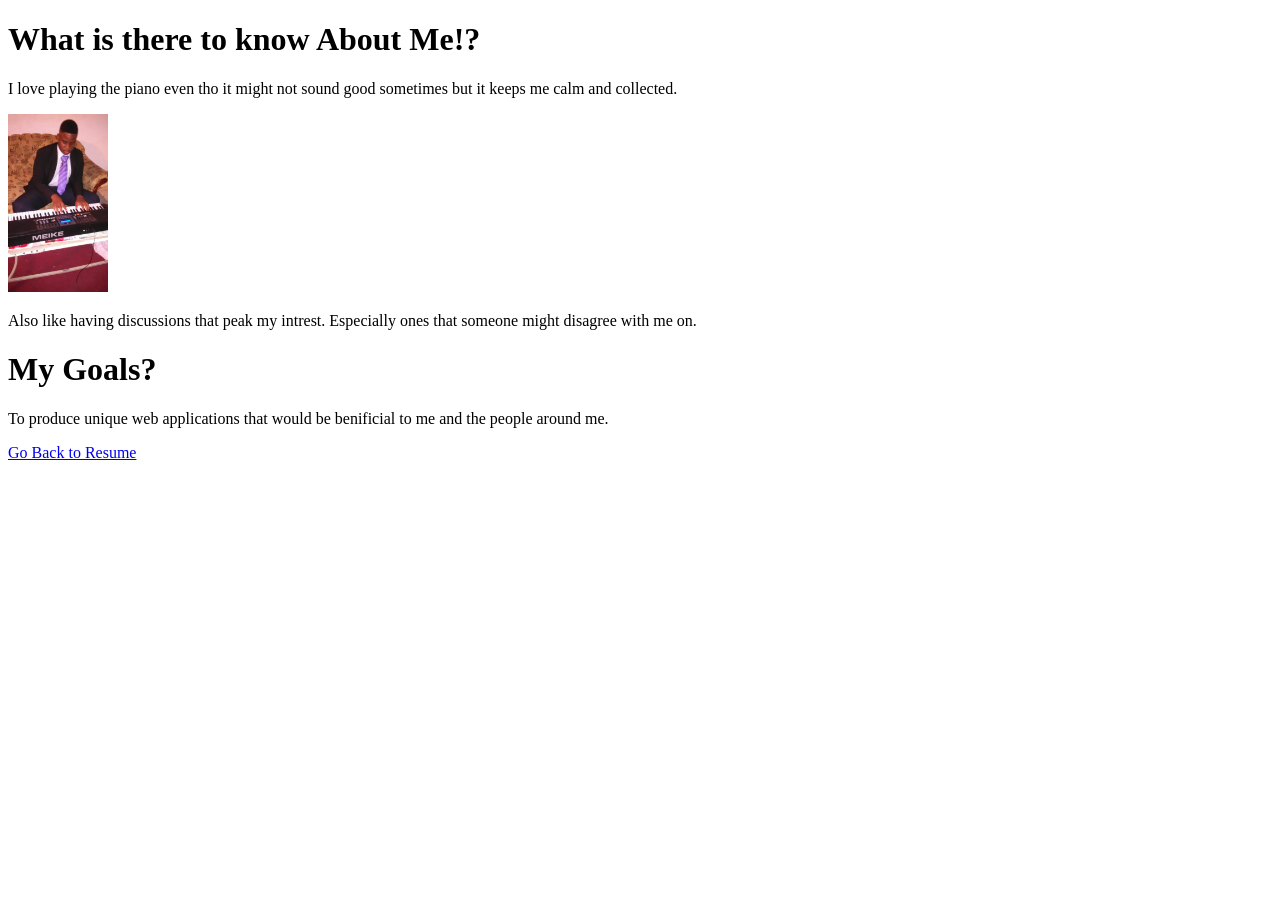
==== blog.html @ acbbf64a "Rename about me.html to blog.html" ====
<!DOCTYPE html>
<html lang="en">
<head>
  <meta charset="UTF-8">
  <meta http-equiv="X-UA-Compatible" content="IE=edge">
  <meta name="viewport" content="width=device-width, initial-scale=1.0">
  <title>About me!</title>
</head>
<body>
  <h1>What is there to know About Me!?</h1>
  <p>I love playing the piano even tho it might not sound good sometimes but it keeps me calm and collected.</p>
  <img style="width:100px;" src="IMG_20190628_215321.jpg" alt="Paino man"> 

  <p>Also like having discussions that peak my intrest. Especially ones that someone might disagree with me on.</p>
  
  <h1>My Goals?</h1>
  <p>To produce unique web applications that would be benificial to me and the people around me.</p>

  <a href="index.html">Go Back to Resume</a>
</body>
</html>
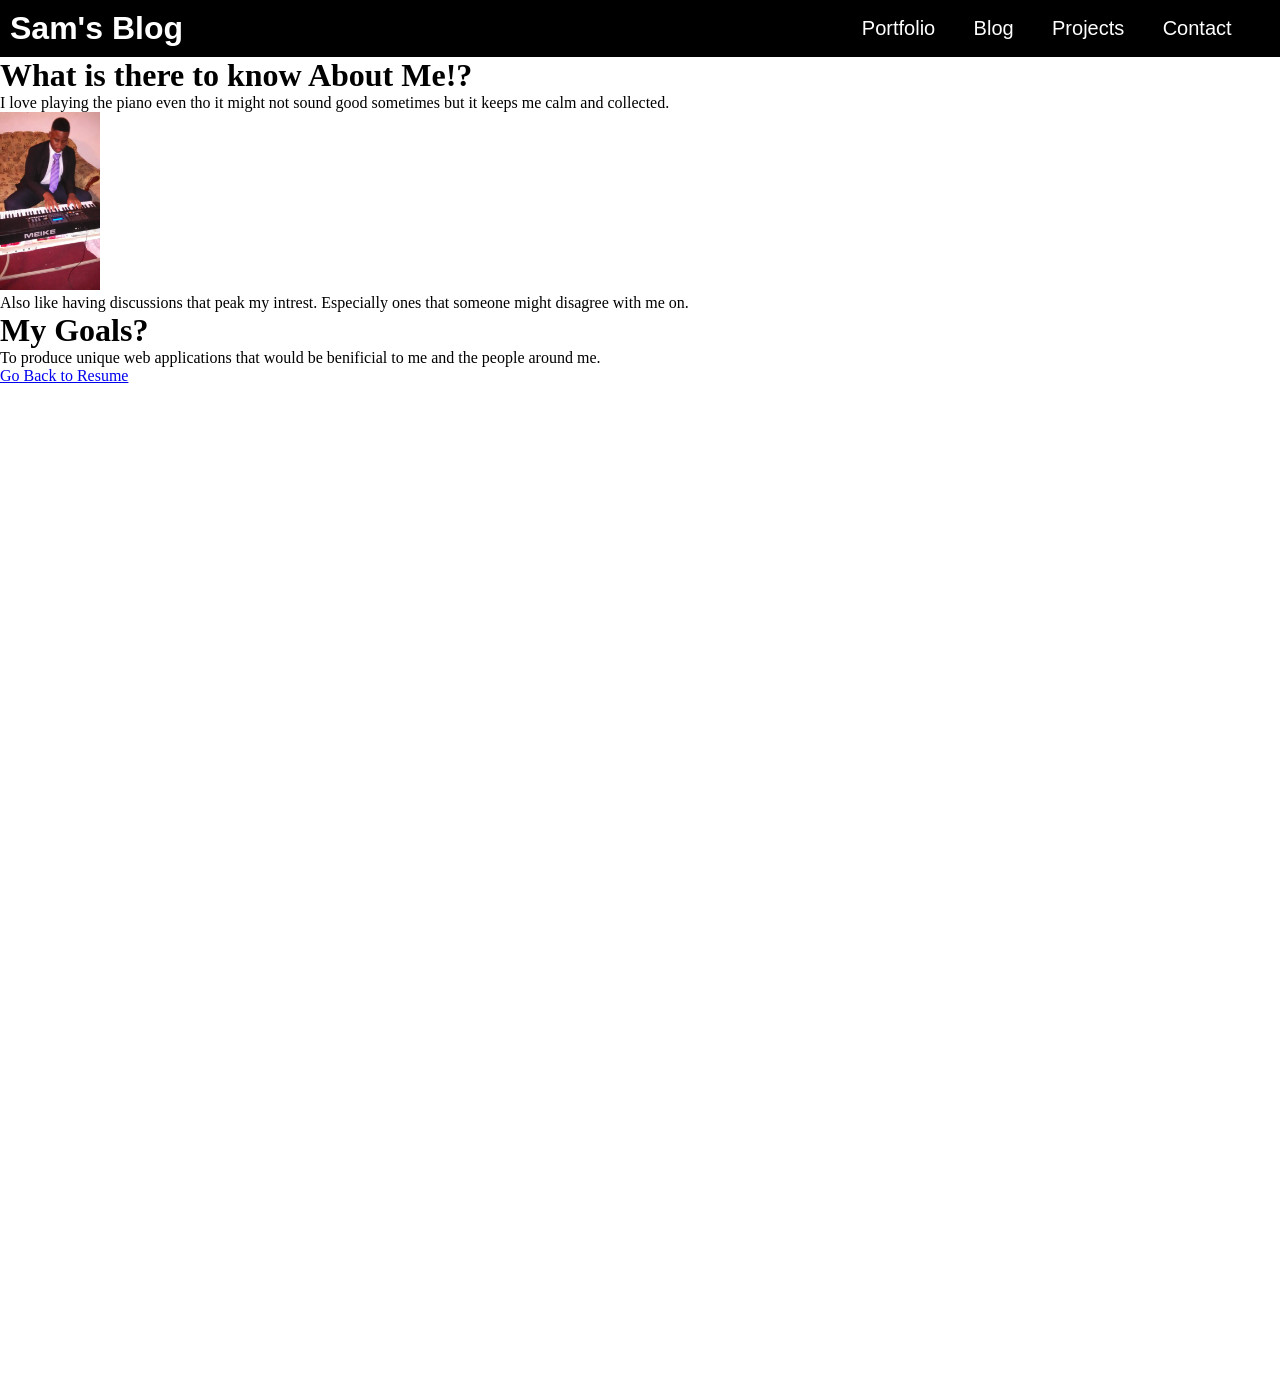
==== commit a8b90ed3: "Just added a few things like general.css" ====
--- a/blog.html
+++ b/blog.html
@@ -4,9 +4,23 @@
   <meta charset="UTF-8">
   <meta http-equiv="X-UA-Compatible" content="IE=edge">
   <meta name="viewport" content="width=device-width, initial-scale=1.0">
+  <link rel="stylesheet" href="general.css">
   <title>About me!</title>
 </head>
 <body>
+    <!--Nav Bar-->
+    <div class="position-fixed">
+      <div class="nav-flex">
+        <h1 class="logo"><a href="#">Sam's Blog</a></h1>
+        <div class="links">
+           <a href="https://samuel8946.github.io/Sam-Blog-Site/portfolio.html">Portfolio</a> 
+           <a href="https://samuel8946.github.io/Sam-Blog-Site/blog.html">Blog</a> 
+           <a href="https://samuel8946.github.io/Sam-Blog-Site/projects.html">Projects</a> 
+           <a href="https://samuel8946.github.io/Sam-Blog-Site/contact.html">Contact</a> 
+        </div>
+      </ul>
+    </div>
+    
   <h1>What is there to know About Me!?</h1>
   <p>I love playing the piano even tho it might not sound good sometimes but it keeps me calm and collected.</p>
   <img style="width:100px;" src="IMG_20190628_215321.jpg" alt="Paino man"> 
--- a/general.css
+++ b/general.css
@@ -0,0 +1,67 @@
+* {
+  padding: 0;
+  margin: 0;
+}
+
+body {
+  padding-bottom: 1000px;
+}
+
+/* Custom scroll-bar*/
+
+/* width */
+::-webkit-scrollbar {
+  width: 8px;
+}
+
+/* Track */
+::-webkit-scrollbar-track {
+  background: #f1f1f1; 
+}
+ 
+/* Handle */
+::-webkit-scrollbar-thumb {
+  background: #838588b6; 
+}
+
+/* Handle on hover */
+::-webkit-scrollbar-thumb:hover {
+  background: #585555; 
+}
+
+/* Nav-bar */
+.nav-flex {
+  display: flex;
+  justify-content: space-between;
+  align-items: center;
+  text-decoration: none;
+  background-color: black;
+  padding: 10px 10px;
+  color: white;
+  font-family: Arial;
+}
+
+
+.links a, li {
+  display: flex;
+  flex-direction: row;
+  text-decoration:none;
+  font-size: 20px;
+  margin-right: 3vw;
+  color: white;
+  list-style-type: none;
+}
+
+.links {
+  display:flex;
+  }
+
+.logo {
+  display: flex;
+  justify-content: start;
+}
+
+.logo a {
+  text-decoration: none;
+  color: white;
+}
